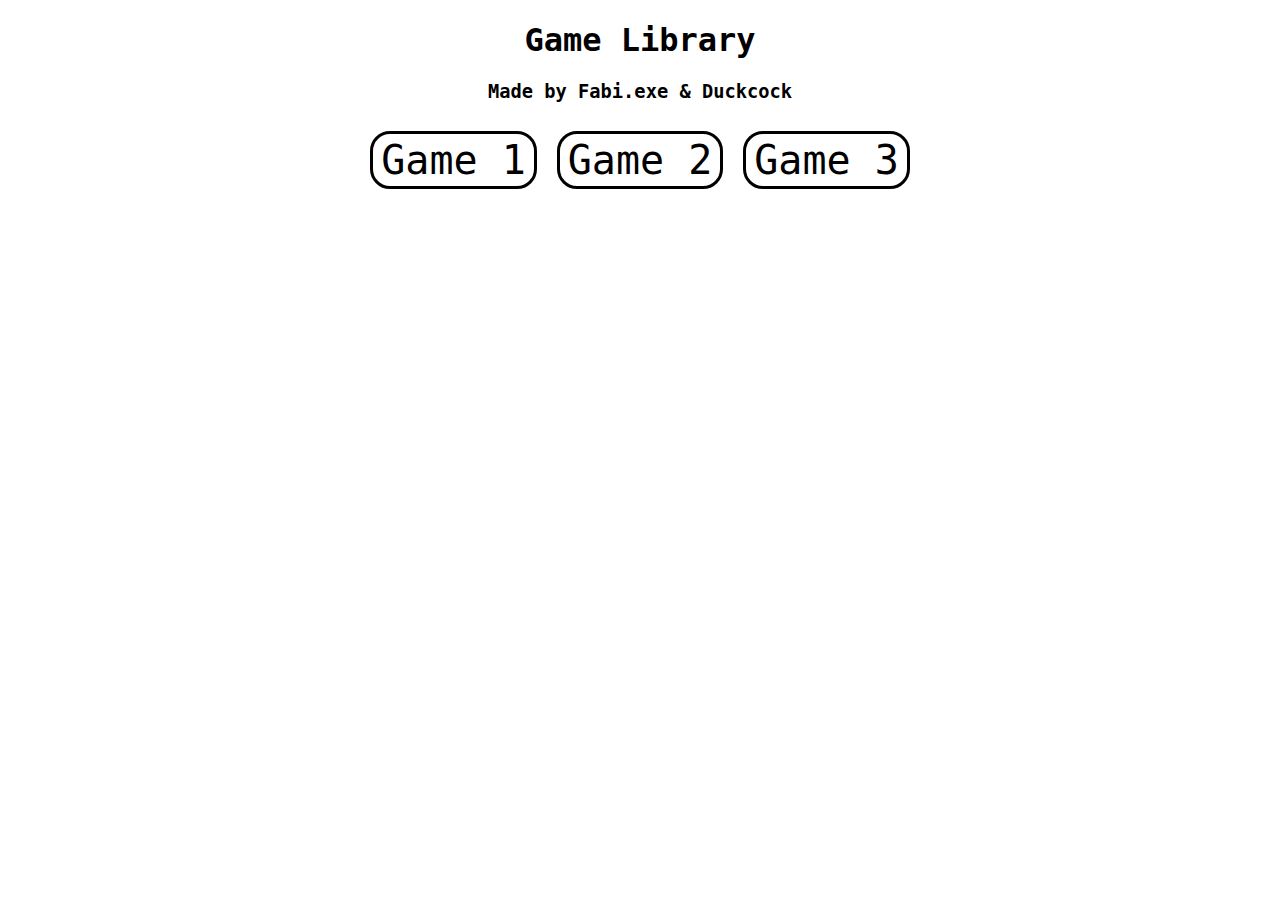
==== index.html @ a2f503c6 "Co-authored-by: dAnIell2009 <dAnIell2009@users.noreply.github.com>" ====
<!DOCTYPE html>
<html lang="de">
    <head>
        <title>Browser Games</title>
        <meta charset="UTF-8">
        <meta name="viewport" content="width=device-width, initial-scale=1.0">
        <link rel="stylesheet" href="style.css">
        <link rel="preconnect" href="https://fonts.googleapis.com">
    </head>
    <body>
        <h1>Game Library</h1>
        <h3>Made by Fabi.exe & Duckcock</h3>
        <div id="game-library">
            <a class="game" href="game1"><div>Game 1</div></a>
            <a class="game" href="game2"><div>Game 2</div></a>
            <a class="game" href="game2"><div>Game 3</div></a>
        </div>
    </body>
</html>
---- style.css ----
* {
    font-family: "Kode Mono", monospace;
}

html, body {
    margin: 0;
    padding: 0;
}

h1, h3 {
    text-align: center;
}

#game-library {
    position: relative;
    width: 100%;
    display: inline-flex;
    flex-wrap: wrap;
    justify-content: center;
}

.game {
    position: relative;
    margin: 10px;
    text-decoration: none;
}

.game div {
    padding: 3px 8px 3px 8px;
    border-style: solid;
    border-width: 3px;
    border-color: #000000;
    border-radius: 20px;
    font-size: 40px;
    color: #000000;
    text-align: center;
    user-select: none;
}
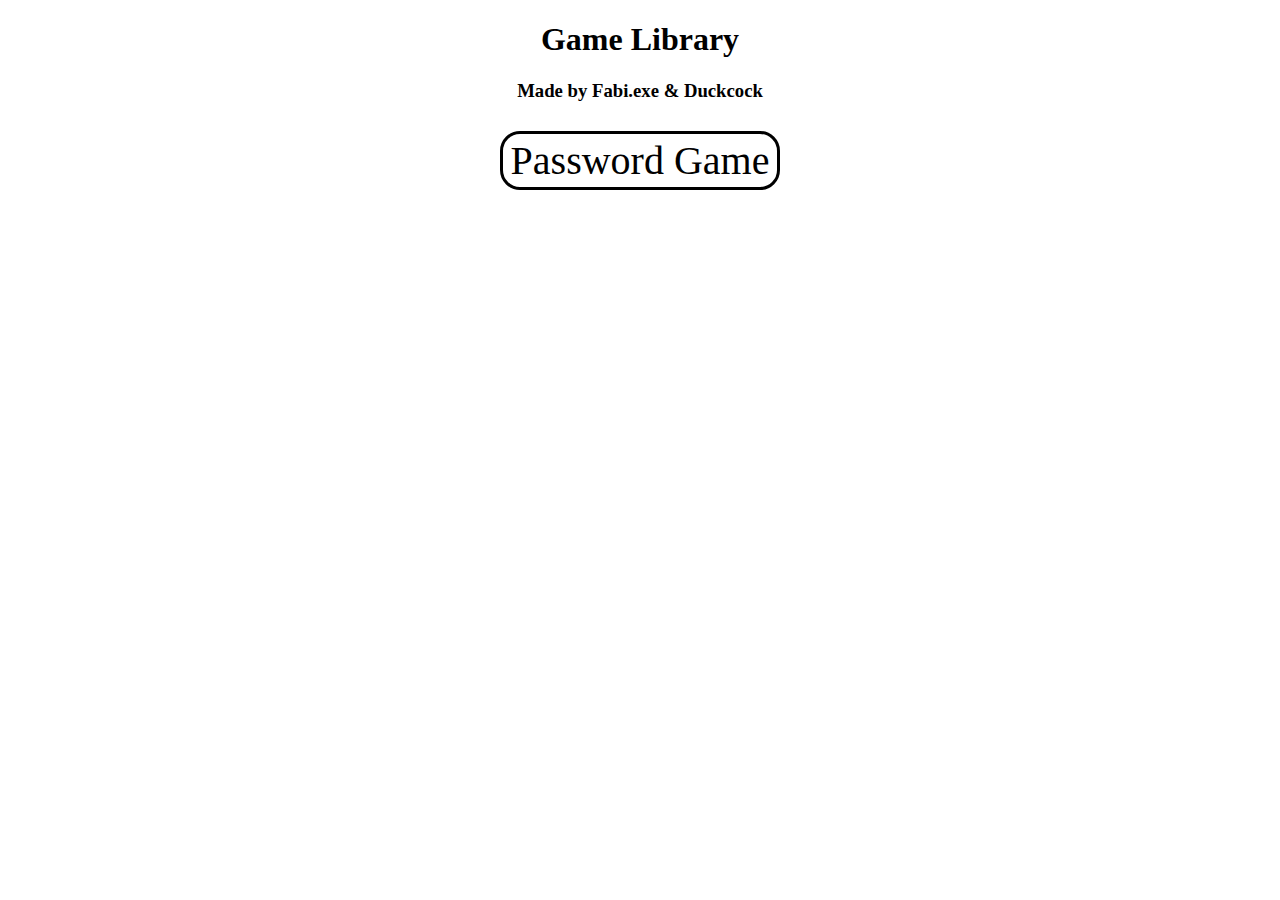
==== commit 9e16f7b0: "password game" ====
--- a/index.html
+++ b/index.html
@@ -1,19 +1,16 @@
 <!DOCTYPE html>
 <html lang="de">
     <head>
-        <title>Browser Games</title>
+        <title>Game Library</title>
         <meta charset="UTF-8">
         <meta name="viewport" content="width=device-width, initial-scale=1.0">
         <link rel="stylesheet" href="style.css">
-        <link rel="preconnect" href="https://fonts.googleapis.com">
     </head>
     <body>
-        <h1>Game Library</h1>
-        <h3>Made by Fabi.exe & Duckcock</h3>
+        <h1 id="title">Game Library</h1>
+        <h3 id="credits">Made by Fabi.exe & Duckcock</h3>
         <div id="game-library">
-            <a class="game" href="game1"><div>Game 1</div></a>
-            <a class="game" href="game2"><div>Game 2</div></a>
-            <a class="game" href="game2"><div>Game 3</div></a>
+            <a class="game" href="password-game"><div>Password Game</div></a>
         </div>
     </body>
 </html>--- a/style.css
+++ b/style.css
@@ -1,5 +1,5 @@
 * {
-    font-family: "Kode Mono", monospace;
+    font-family: "Kristen ITC", "Comic Sans MS", Calibri;
 }
 
 html, body {
@@ -7,7 +7,7 @@
     padding: 0;
 }
 
-h1, h3 {
+#title, #credits {
     text-align: center;
 }
 
